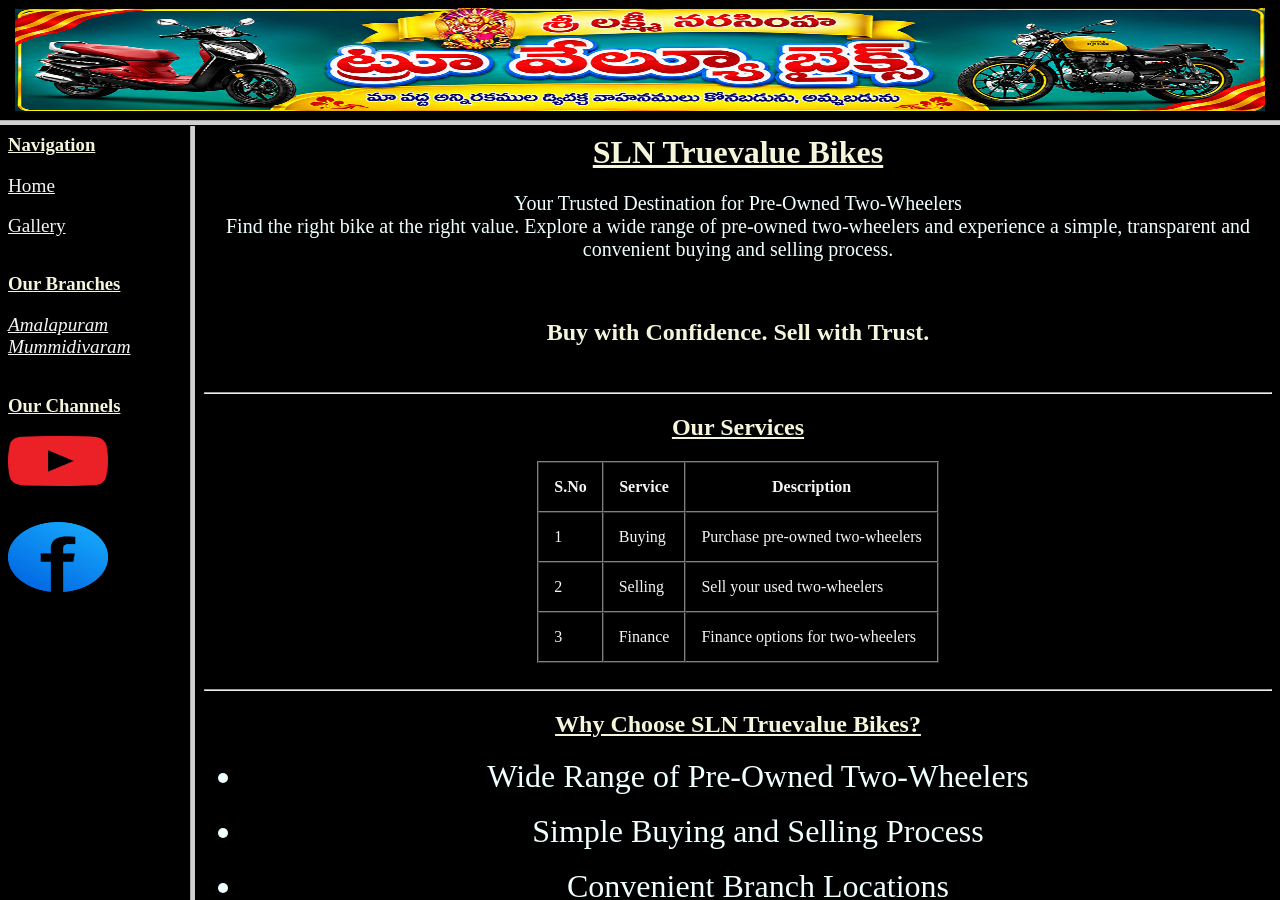
==== index.html @ 9ad4f36c "Add files via upload" ====
<html>
<head>
<title>Webpage Creation With Frames</title>
</head>
<frameset rows="120,*" >
<frame src="top.html" name="topFrame">
<frameset cols="190,*">
<frame src="left.html" name="leftFrame">
<frame src="main.html" name="mainFrame">
</frameset>
</frameset>
</html>
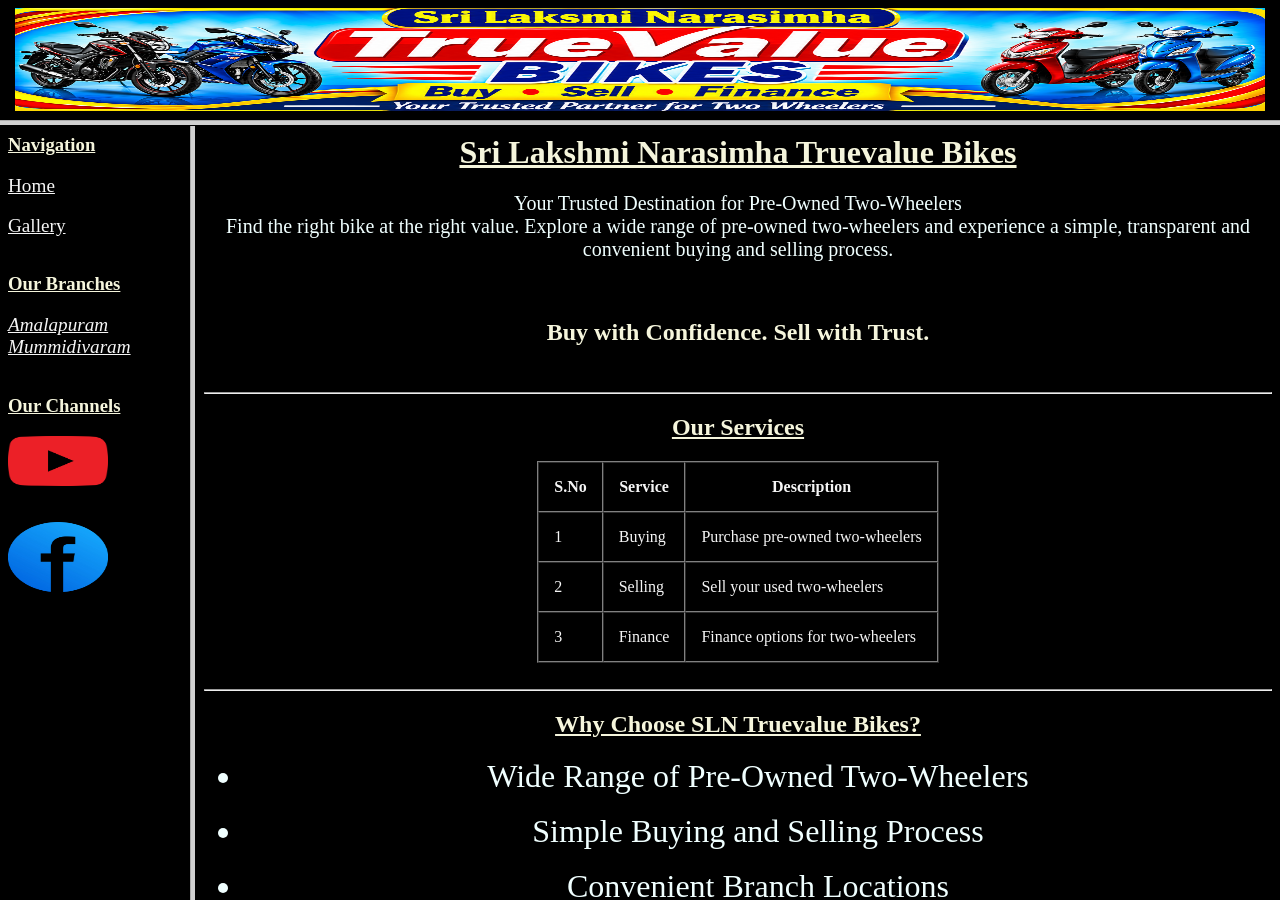
==== commit cfd9220d: "index.html" ====
--- a/index.html
+++ b/index.html
@@ -1,6 +1,6 @@
 <html>
 <head>
-<title>Webpage Creation With Frames</title>
+<title>Sri Lakshmi Narasimha Truevalue Bikes</title>
 </head>
 <frameset rows="120,*" >
 <frame src="top.html" name="topFrame">
@@ -9,4 +9,4 @@
 <frame src="main.html" name="mainFrame">
 </frameset>
 </frameset>
-</html>+</html>
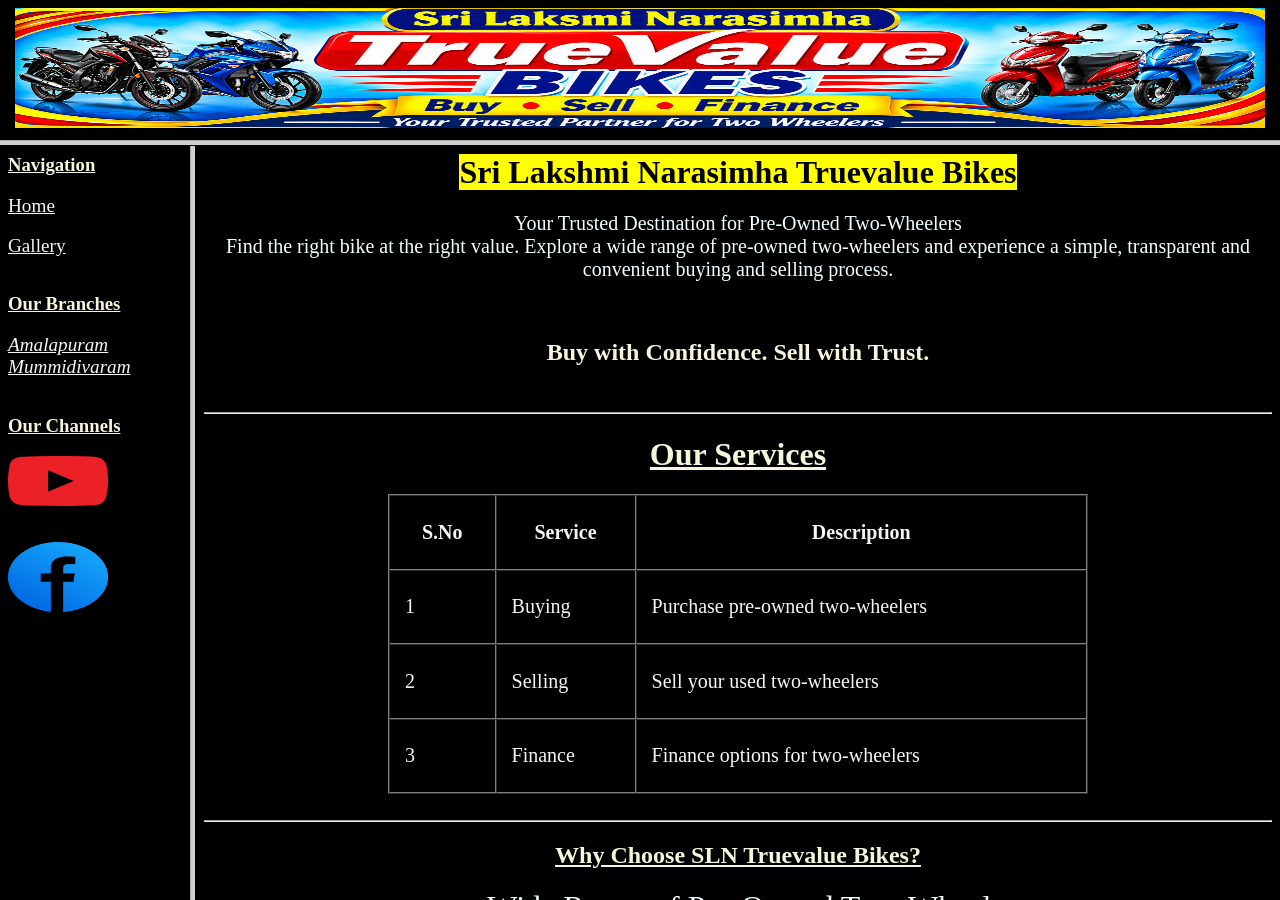
==== commit ae298928: "Update index.html" ====
--- a/index.html
+++ b/index.html
@@ -2,7 +2,7 @@
 <head>
 <title>Sri Lakshmi Narasimha Truevalue Bikes</title>
 </head>
-<frameset rows="120,*" >
+<frameset rows="140,*" >
 <frame src="top.html" name="topFrame">
 <frameset cols="190,*">
 <frame src="left.html" name="leftFrame">
